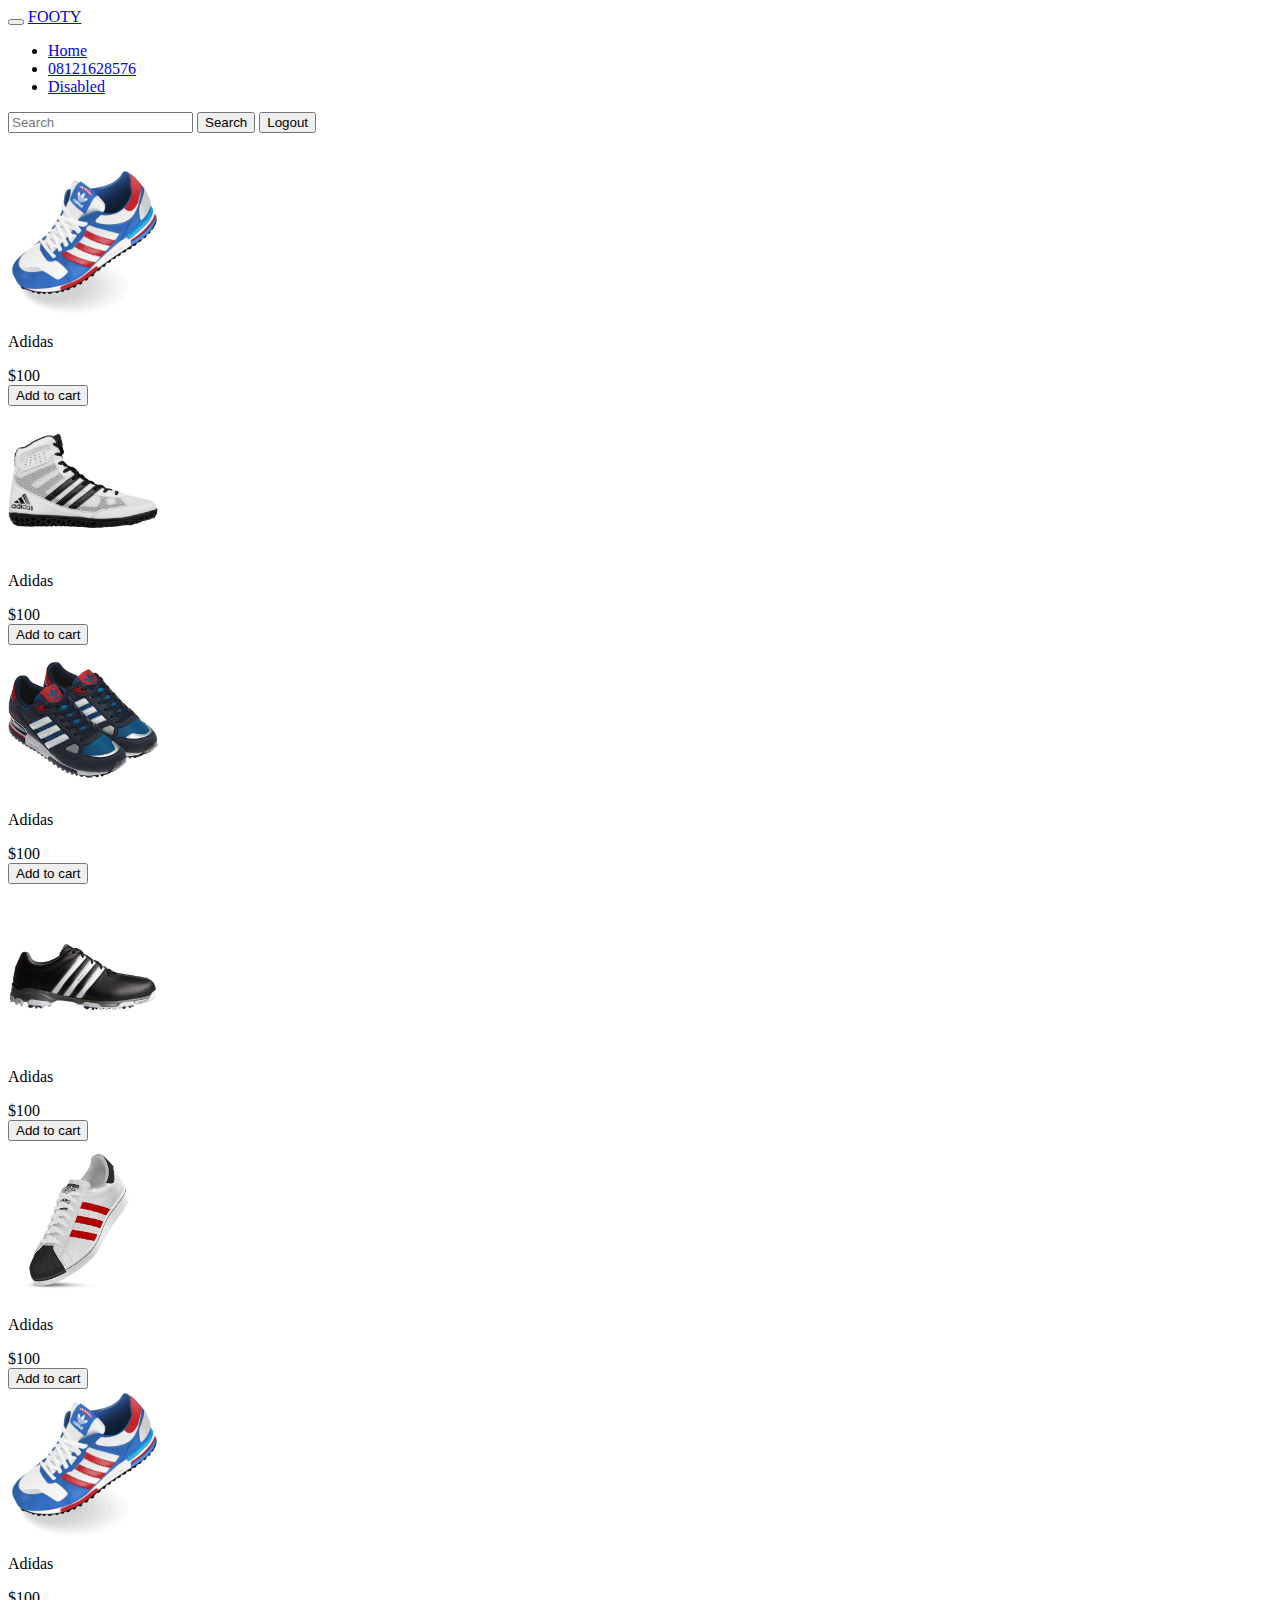
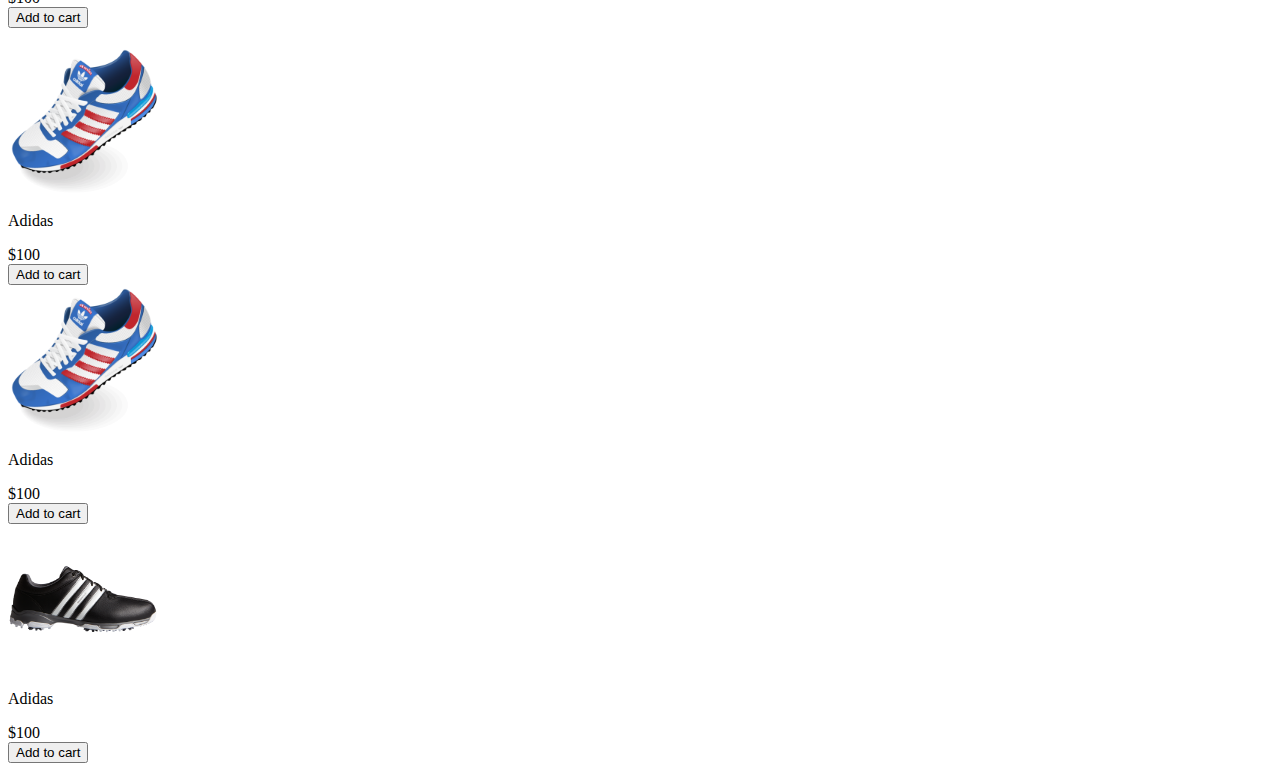
==== index.html @ 251e0c9b "First commit" ====
<html lang="en">
<head>
    <meta charset="UTF-8">
    <meta http-equiv="X-UA-Compatible" content="IE=edge">
    <meta name="viewport" content="width=device-width, initial-scale=1.0">
    <title>FOOTY</title>
    <link rel="stylesheet" href="style.css">
    <link href="https://cdn.jsdelivr.net/npm/bootstrap@5.2.0-beta1/dist/css/bootstrap.min.css" rel="stylesheet" integrity="sha384-0evHe/X+R7YkIZDRvuzKMRqM+OrBnVFBL6DOitfPri4tjfHxaWutUpFmBp4vmVor" crossorigin="anonymous">
    <script src="https://cdn.jsdelivr.net/npm/bootstrap@5.0.2/dist/js/bootstrap.bundle.min.js" integrity="sha384-MrcW6ZMFYlzcLA8Nl+NtUVF0sA7MsXsP1UyJoMp4YLEuNSfAP+JcXn/tWtIaxVXM" crossorigin="anonymous"></script>
</head>
<body class="bg-dark" onload="fetchGoods()">
    
     <nav class="navbar navbar-expand-lg navbar-light bg-light">
        <div class="container-fluid">
          <button class="navbar-toggler" type="button" data-bs-toggle="collapse" data-bs-target="#navbarTogglerDemo03" aria-controls="navbarTogglerDemo03" aria-expanded="false" aria-label="Toggle navigation">
            <span class="navbar-toggler-icon"></span>
          </button>
          <a class="navbar-brand" href="#">FOOTY</a>
          <div class="collapse navbar-collapse" id="navbarTogglerDemo03">
            <ul class="navbar-nav me-auto mb-2 mb-lg-0">
              <li class="nav-item">
                <a class="nav-link active" aria-current="page" href="#">Home</a>
              </li>
              <li class="nav-item">
                <a class="nav-link" href="#">08121628576</a>
              </li>
              <li class="nav-item">
                <a class="nav-link active" href="#" tabindex="-1" aria-disabled="true">Disabled</a> 
               </li>
            </ul>
            <form class="d-flex">
              <input class="form-control me-2" type="search" placeholder="Search" aria-label="Search">
              <button class="btn btn-outline-primary" type="submit">Search</button>
              <button class="btn btn-primary" onclick="logout()">Logout</button>
            </form>
          </div>

        </div>
      </nav> <br>
    <div class="container" >
        <div class="row d-flex justify-content-around ">
            <div class="col-xs-12 col-sm-4 col-md-3 col-3-justify-content-around">
                <div class="card ">
                    <div class="card-body">
                        <img id="shoe1" src="1.png" alt="">
                        <p>Adidas</p>
                        <span>$100</span>

                    </div>
                        <button class="btn btn-primary" onclick="cart()">Add to cart</button>


                </div>

            </div> 
            <div class="col-xs-12 col-sm-4 col-md-3 col-3-justify-content-around">
                <div class="card">
                    <div class="card-body">
                        <img id="shoe1" src="2.png" alt="">
                        <p>Adidas</p>
                        <span>$100</span>

                    </div>
                        <button class="btn btn-primary" onclick="cart()">Add to cart</button>


                </div>

            </div>
            <div class="col-xs-12 col-sm-4 col-md-3 col-3-justify-content-around">
                <div class="card">
                    <div class="card-body">
                        <img id="shoe1" src="3.png" alt="">
                        <p>Adidas</p>
                        <span>$100</span>

                    </div>
                        <button class="btn btn-primary"onclick="cart()">Add to cart</button>


                </div>

            </div>

        </div>

    </div> <br>
    <div class="container">
        <div class="row d-flex justify-content-around ">
            <div class="col-xs-12 col-sm-4 col-md-3 col-3-justify-content-around">
                <div class="card ">
                    <div class="card-body">
                        <img id="shoe1" src="4.png" alt="">
                        <p>Adidas</p>
                        <span>$100</span>

                    </div>
                        <button class="btn btn-primary" onclick="cart()">Add to cart</button>


                </div>

            </div>
            <div class="col-xs-12 col-sm-4 col-md-3 col-3-justify-content-around">
                <div class="card">
                    <div class="card-body">
                        <img id="shoe1" src="5.png" alt="">
                        <p>Adidas</p>
                        <span>$100</span>

                    </div>
                        <button class="btn btn-primary"onclick="cart()">Add to cart</button>


                </div>

            </div>
            <div class="col-xs-12 col-sm-4 col-md-3 col-3-justify-content-around">
                <div class="card">
                    <div class="card-body">
                        <img id="shoe1" src="1.png" alt="">
                        <p>Adidas</p>
                        <span>$100</span>

                    </div>
                        <button class="btn btn-primary"onclick="cart()">Add to cart</button>


                </div>

            </div>

        </div>

    </div> <br>
    <div class="container">
        <div class="row d-flex justify-content-around ">
            <div class="col-xs-12 col-sm-4 col-md-3 col-3-justify-content-around">
                <div class="card ">
                    <div class="card-body">
                        <img id="shoe1" src="1.png" alt="">
                        <p>Adidas</p>
                        <span>$100</span>

                    </div>
                        <button class="btn btn-primary"onclick="cart()">Add to cart</button>


                </div>

            </div>
            <div class="col-xs-12 col-sm-4 col-md-3 col-3-justify-content-around">
                <div class="card">
                    <div class="card-body">
                        <img id="shoe1" src="1.png" alt="">
                        <p>Adidas</p>
                        <span>$100</span>

                    </div>
                       <button class="btn btn-primary"onclick="cart()">Add to cart</button>


                </div>

            </div>
            <div class="col-xs-12 col-sm-4 col-md-3 col-3-justify-content-around">
                <div class="card">
                    <div class="card-body" id="fetchCard">
                        <img id="shoe1" src="4.png" alt="">
                        <p>Adidas</p>
                        <span>$100</span>

                    </div>
                 
                        <button class="btn btn-primary"onclick="cart()">Add to cart</button>
                        <div id="hi"></div>

                 

                </div>
            </div>

        </div>


        <div class='row d-flex justify-content-around mb-2' id="all">
        </div>
    </div>


    <script src="ecommerce.js"></script>
   

   <script>
    fetchGoods=()=>{
        allGoods = JSON.parse(localStorage.goods)
        for (let i = 0; i < allGoods.length; i++) {
            
            console.log(allGoods[i])
            all.innerHTML+="<div class='col-xs-12 mb-2 col-sm-4 col-md-3 col-3-justify-content-around'><div class='card'><div class='card-body'><img id='shoe1' src='"+allGoods[i].picture+"' alt=''><p>"+allGoods[i].Name+"</p><span>$"+allGoods[i].price+"</span></div><button class='btn btn-primary' onclick='cart()'>Add to cart</button></div> "
        }
    }
   </script>

   

</body>
</html>
---- style.css ----
#shoe1{
    width: 150px;
}
#shoe1:hover{
    cursor: pointer;

transform: scale(1.36);
}
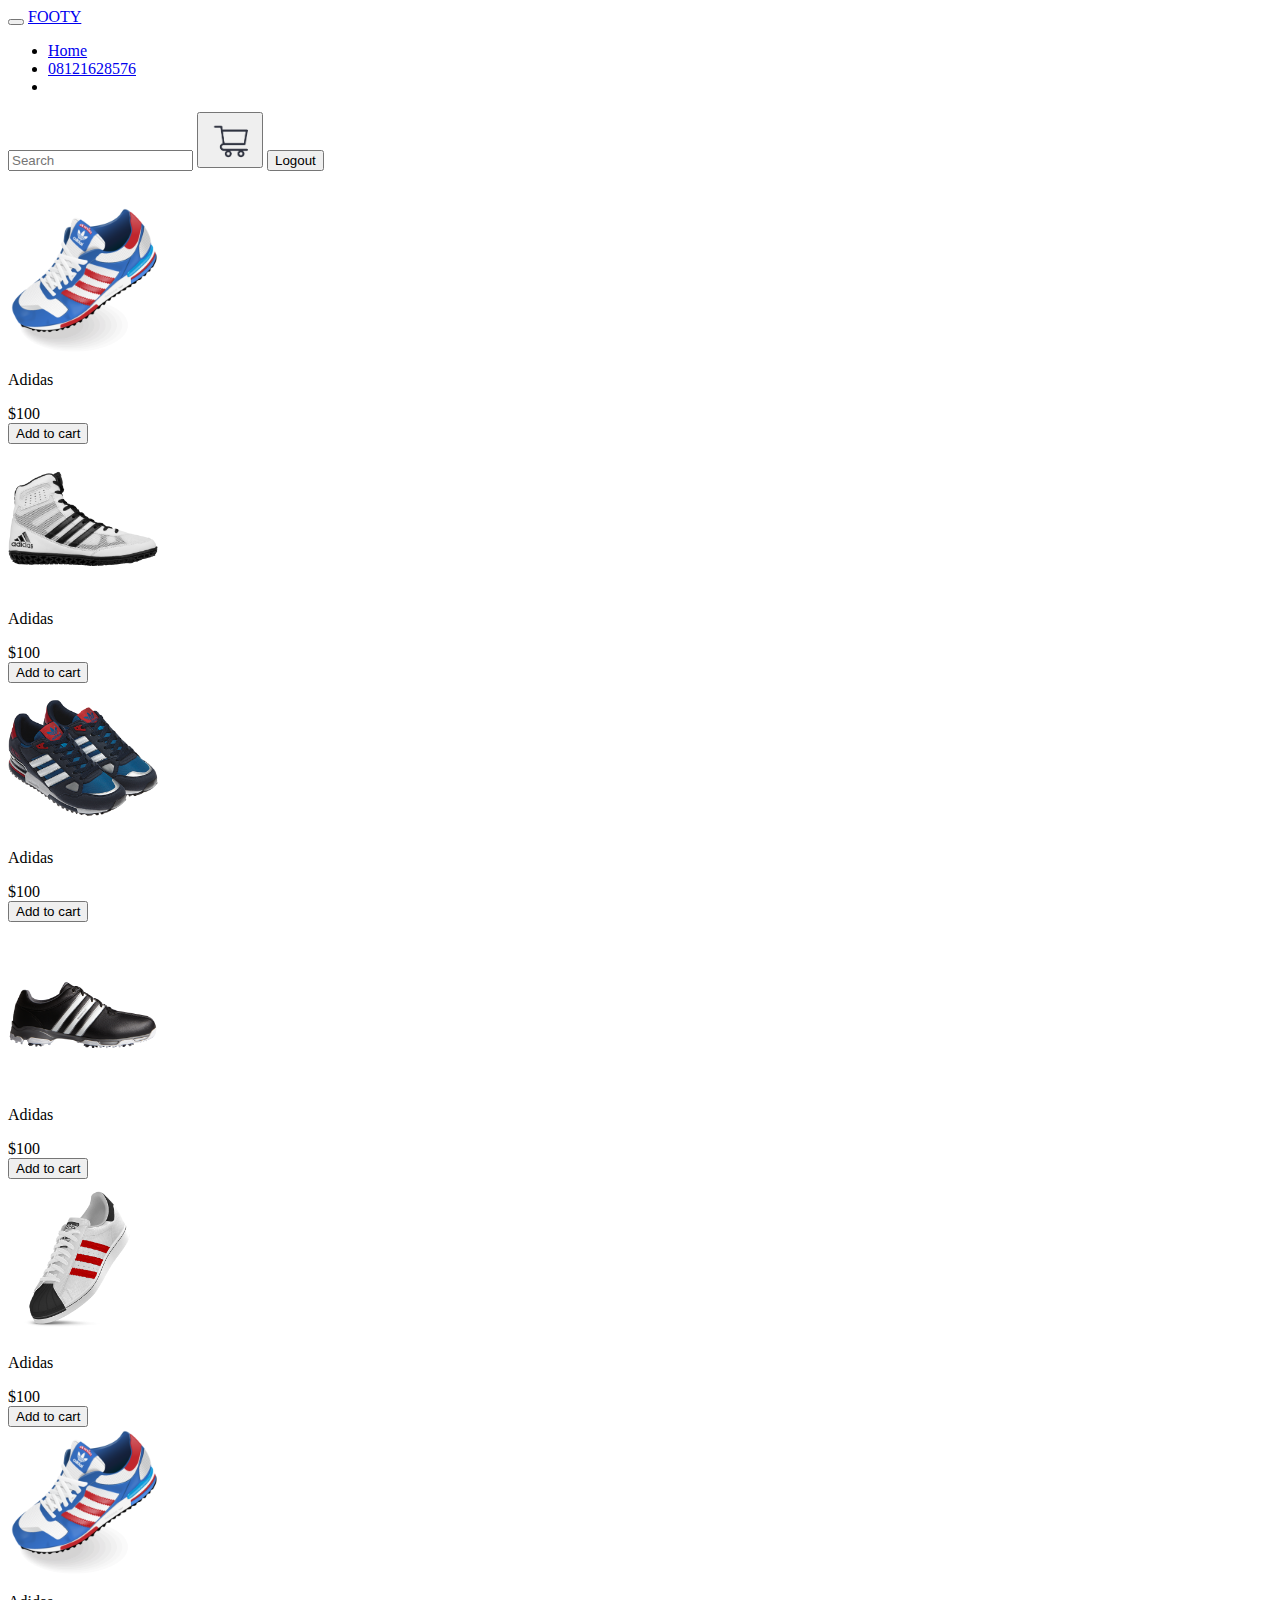
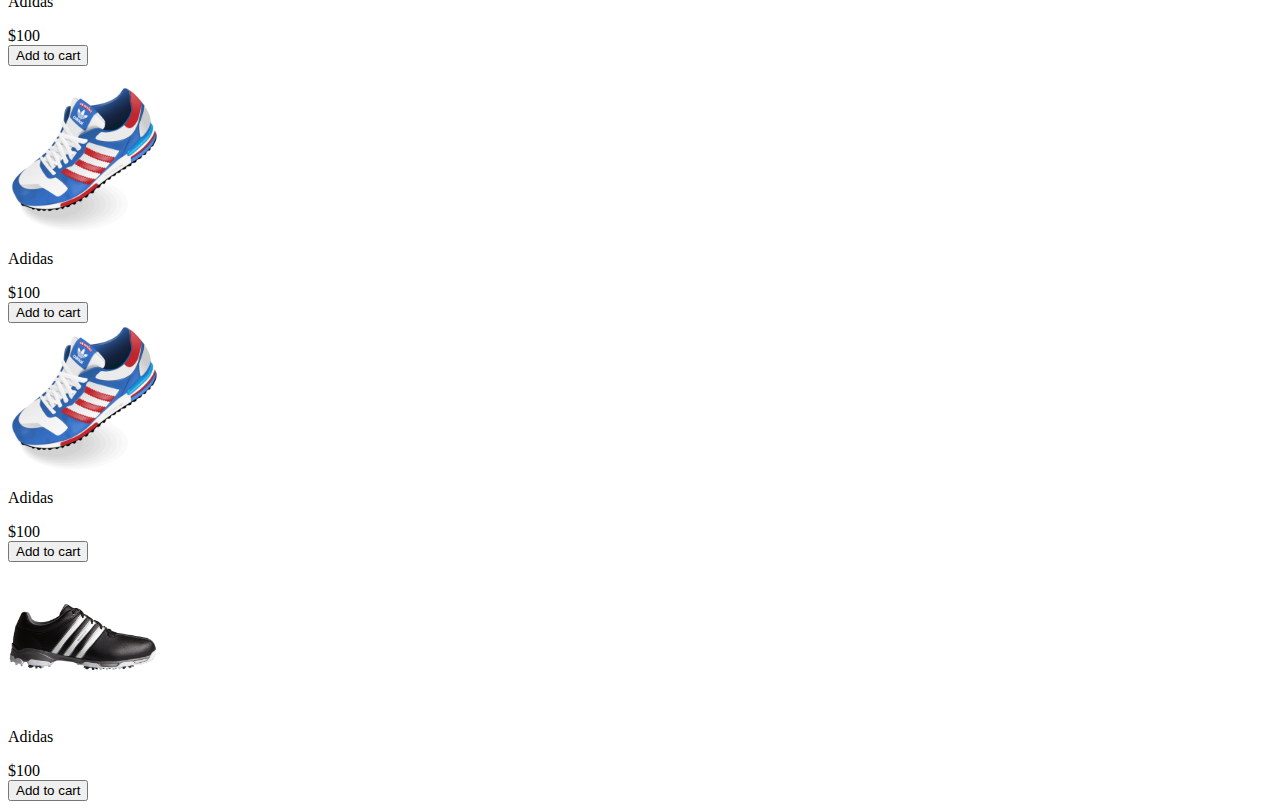
==== commit 266e0401: "Added the cart page" ====
--- a/index.html
+++ b/index.html
@@ -25,12 +25,12 @@
                 <a class="nav-link" href="#">08121628576</a>
               </li>
               <li class="nav-item">
-                <a class="nav-link active" href="#" tabindex="-1" aria-disabled="true">Disabled</a> 
-               </li>
-            </ul>
-            <form class="d-flex">
-              <input class="form-control me-2" type="search" placeholder="Search" aria-label="Search">
-              <button class="btn btn-outline-primary" type="submit">Search</button>
+            </li>
+        </ul>
+        <form class="d-flex"> 
+            <input class="form-control me-2" type="search" placeholder="Search" aria-label="Search">
+            <a class="nav-link active" aria-current="page" href="./cart.html">
+              <button class="btn btn-outline-light" type="submit"><img  id="cart" src="cart.png" alt=""></button></a>
               <button class="btn btn-primary" onclick="logout()">Logout</button>
             </form>
           </div>
--- a/style.css
+++ b/style.css
@@ -5,4 +5,8 @@
     cursor: pointer;
 
 transform: scale(1.36);
+}
+#cart{
+    width: 50px;
+    height: 50px;
 }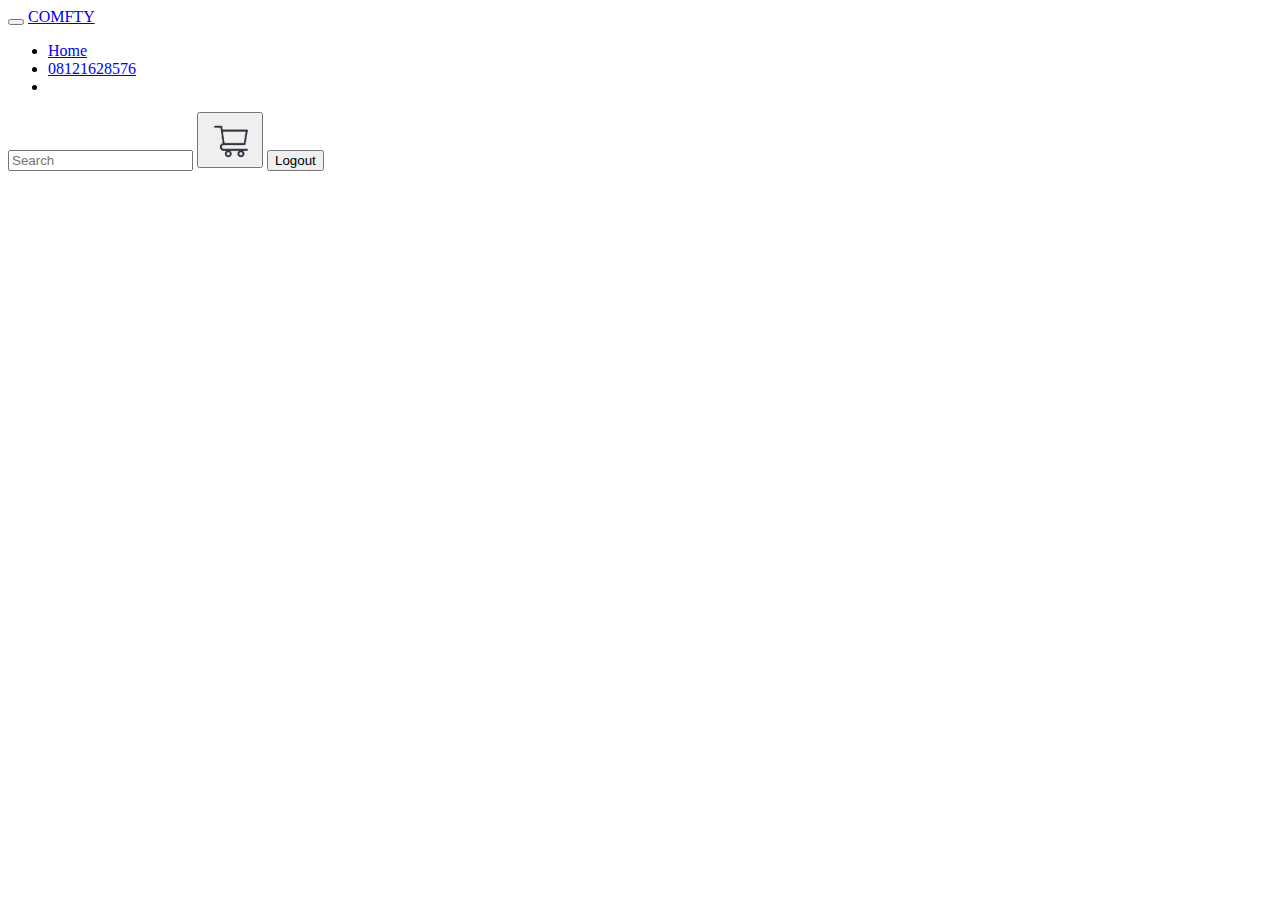
==== commit 76dcb25e: "worked om authentication" ====
--- a/index.html
+++ b/index.html
@@ -3,19 +3,19 @@
     <meta charset="UTF-8">
     <meta http-equiv="X-UA-Compatible" content="IE=edge">
     <meta name="viewport" content="width=device-width, initial-scale=1.0">
-    <title>FOOTY</title>
+    <title>COMFTY</title>
     <link rel="stylesheet" href="style.css">
     <link href="https://cdn.jsdelivr.net/npm/bootstrap@5.2.0-beta1/dist/css/bootstrap.min.css" rel="stylesheet" integrity="sha384-0evHe/X+R7YkIZDRvuzKMRqM+OrBnVFBL6DOitfPri4tjfHxaWutUpFmBp4vmVor" crossorigin="anonymous">
     <script src="https://cdn.jsdelivr.net/npm/bootstrap@5.0.2/dist/js/bootstrap.bundle.min.js" integrity="sha384-MrcW6ZMFYlzcLA8Nl+NtUVF0sA7MsXsP1UyJoMp4YLEuNSfAP+JcXn/tWtIaxVXM" crossorigin="anonymous"></script>
 </head>
 <body class="bg-dark" onload="fetchGoods()">
     
-     <nav class="navbar navbar-expand-lg navbar-light bg-light">
+     <nav id="navbar" class=" fixed-top navbar navbar-expand-lg navbar-light bg-light">
         <div class="container-fluid">
           <button class="navbar-toggler" type="button" data-bs-toggle="collapse" data-bs-target="#navbarTogglerDemo03" aria-controls="navbarTogglerDemo03" aria-expanded="false" aria-label="Toggle navigation">
             <span class="navbar-toggler-icon"></span>
           </button>
-          <a class="navbar-brand" href="#">FOOTY</a>
+          <a class="navbar-brand" href="#">COMFTY</a>
           <div class="collapse navbar-collapse" id="navbarTogglerDemo03">
             <ul class="navbar-nav me-auto mb-2 mb-lg-0">
               <li class="nav-item">
@@ -27,17 +27,17 @@
               <li class="nav-item">
             </li>
         </ul>
-        <form class="d-flex"> 
+        <div class="d-flex"> 
             <input class="form-control me-2" type="search" placeholder="Search" aria-label="Search">
             <a class="nav-link active" aria-current="page" href="./cart.html">
               <button class="btn btn-outline-light" type="submit"><img  id="cart" src="cart.png" alt=""></button></a>
               <button class="btn btn-primary" onclick="logout()">Logout</button>
-            </form>
+            </div>
           </div>
 
         </div>
-      </nav> <br>
-    <div class="container" >
+      </nav> <br> <br><br> <br>
+    <!-- <div class="container" >
         <div class="row d-flex justify-content-around ">
             <div class="col-xs-12 col-sm-4 col-md-3 col-3-justify-content-around">
                 <div class="card ">
@@ -183,13 +183,69 @@
         </div>
 
 
+       
+    </div>  <br>
+    <div class="container">
+        <div class="row d-flex justify-content-around ">
+            <div class="col-xs-12 col-sm-4 col-md-3 col-3-justify-content-around">
+                <div class="card ">
+                    <div class="card-body">
+                        <img id="cloth1" src="c11.png" alt="">
+                        <p>Gucci</p>
+                        <p>Sweatshirt</p>
+                        <span>$100</span>
+
+                    </div>
+                        <button class="btn btn-primary"onclick="cart()">Add to cart</button>
+
+
+                </div>
+
+            </div>
+            <div class="col-xs-12 col-sm-4 col-md-3 col-3-justify-content-around">
+                <div class="card">
+                    <div class="card-body">
+                        <img id="cloth1" src="c22.png" alt="">
+                        <p>Gucci</p>
+                        <p>Sweatshirt</p>
+                        <span>$100</span>
+
+                    </div>
+                       <button class="btn btn-primary"onclick="cart()">Add to cart</button>
+
+
+                </div>
+
+            </div>
+            <div class="col-xs-12 col-sm-4 col-md-3 col-3-justify-content-around">
+                <div class="card">
+                    <div class="card-body" id="fetchCard">
+                        <img id="cloth1" src="c33.png" alt="">
+                        <p>Gucci</p>
+                        <p>Sweatshirt</p>
+                        <span>$100</span>
+
+                    </div>
+                 
+                        <button class="btn btn-primary"onclick="cart()">Add to cart</button>
+                        <div id="hi"></div>
+
+                 
+
+                </div>
+            </div>
+
+        </div>
+ -->
+
         <div class='row d-flex justify-content-around mb-2' id="all">
         </div>
-    </div>
+    </div> 
 
 
     <script src="ecommerce.js"></script>
    
+    <div class='container'><div class='row d-flex justify-content-around'>
 
    <script>
     fetchGoods=()=>{
@@ -197,7 +253,7 @@
         for (let i = 0; i < allGoods.length; i++) {
             
             console.log(allGoods[i])
-            all.innerHTML+="<div class='col-xs-12 mb-2 col-sm-4 col-md-3 col-3-justify-content-around'><div class='card'><div class='card-body'><img id='shoe1' src='"+allGoods[i].picture+"' alt=''><p>"+allGoods[i].Name+"</p><span>$"+allGoods[i].price+"</span></div><button class='btn btn-primary' onclick='cart()'>Add to cart</button></div> "
+            all.innerHTML+="  <div class='col-xs-12 mb-2 col-sm-4 col-md-3 col-3-justify-content-around'><div class='card'><div class='card-body'><img id='shoe1' src='"+allGoods[i].picture+"' alt=''><p>"+allGoods[i].Name+"</p><span>$"+allGoods[i].price+"</span></div><button class='btn btn-primary' onclick='cart("+i+")'>Add to cart</button></div>"
         }
     }
    </script>
--- a/style.css
+++ b/style.css
@@ -1,5 +1,12 @@
+/* #navbar{
+    position: fixed;
+    top: 0;
+    width: 100%;
+    
+} */
 #shoe1{
-    width: 150px;
+    width: 200px;
+    height: 200px;
 }
 #shoe1:hover{
     cursor: pointer;
@@ -9,4 +16,11 @@
 #cart{
     width: 50px;
     height: 50px;
-}+}
+#cloth1{
+    width: 250px;
+}
+#cloth1:hover{
+    cursor: pointer;
+    transform: scale(1.36);
+}
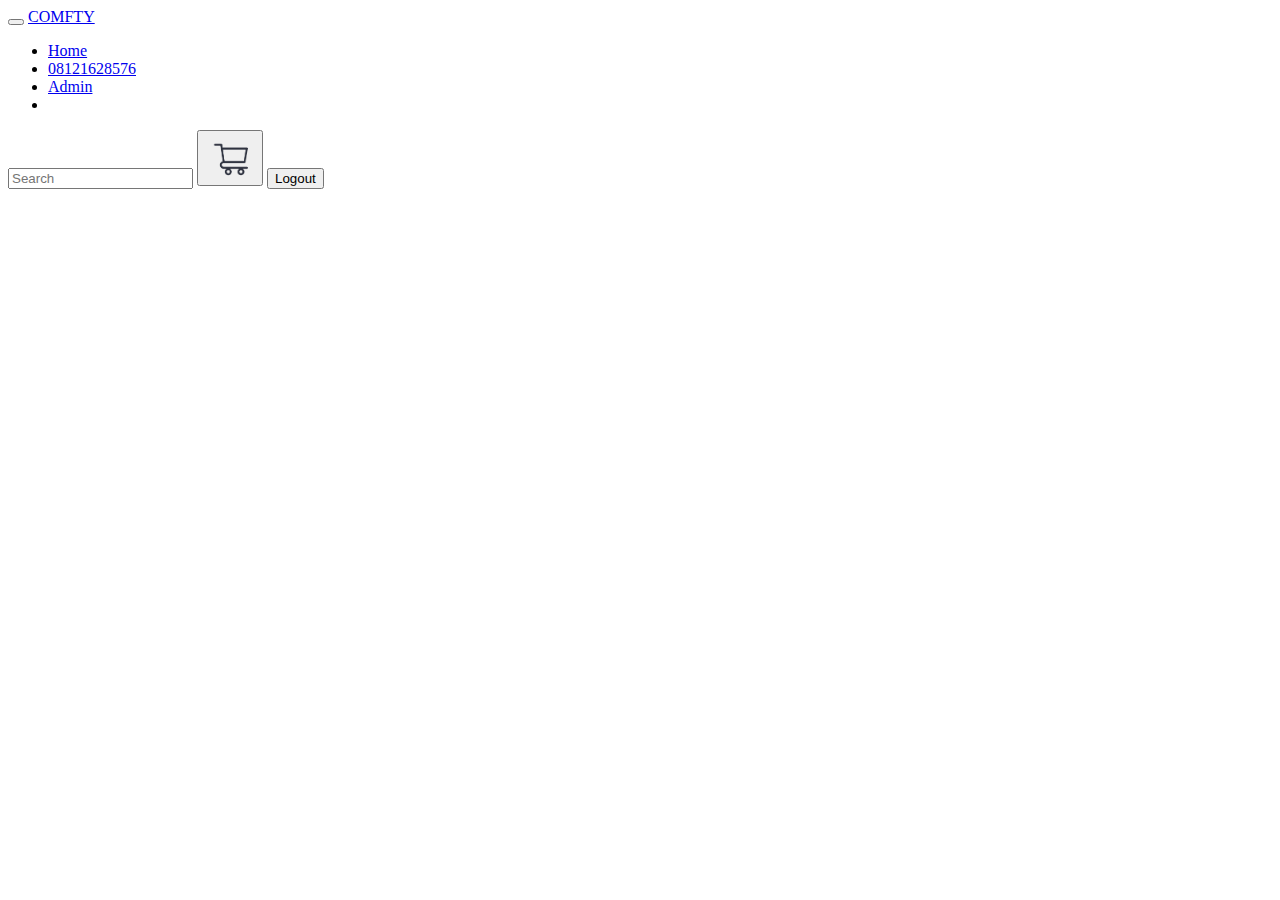
==== commit 5ba36da3: "worked on admin page" ====
--- a/index.html
+++ b/index.html
@@ -24,6 +24,9 @@
               <li class="nav-item">
                 <a class="nav-link" href="#">08121628576</a>
               </li>
+              <li class="nav-link">
+                <a href="admin.html">Admin</a>
+              </li>
               <li class="nav-item">
             </li>
         </ul>
